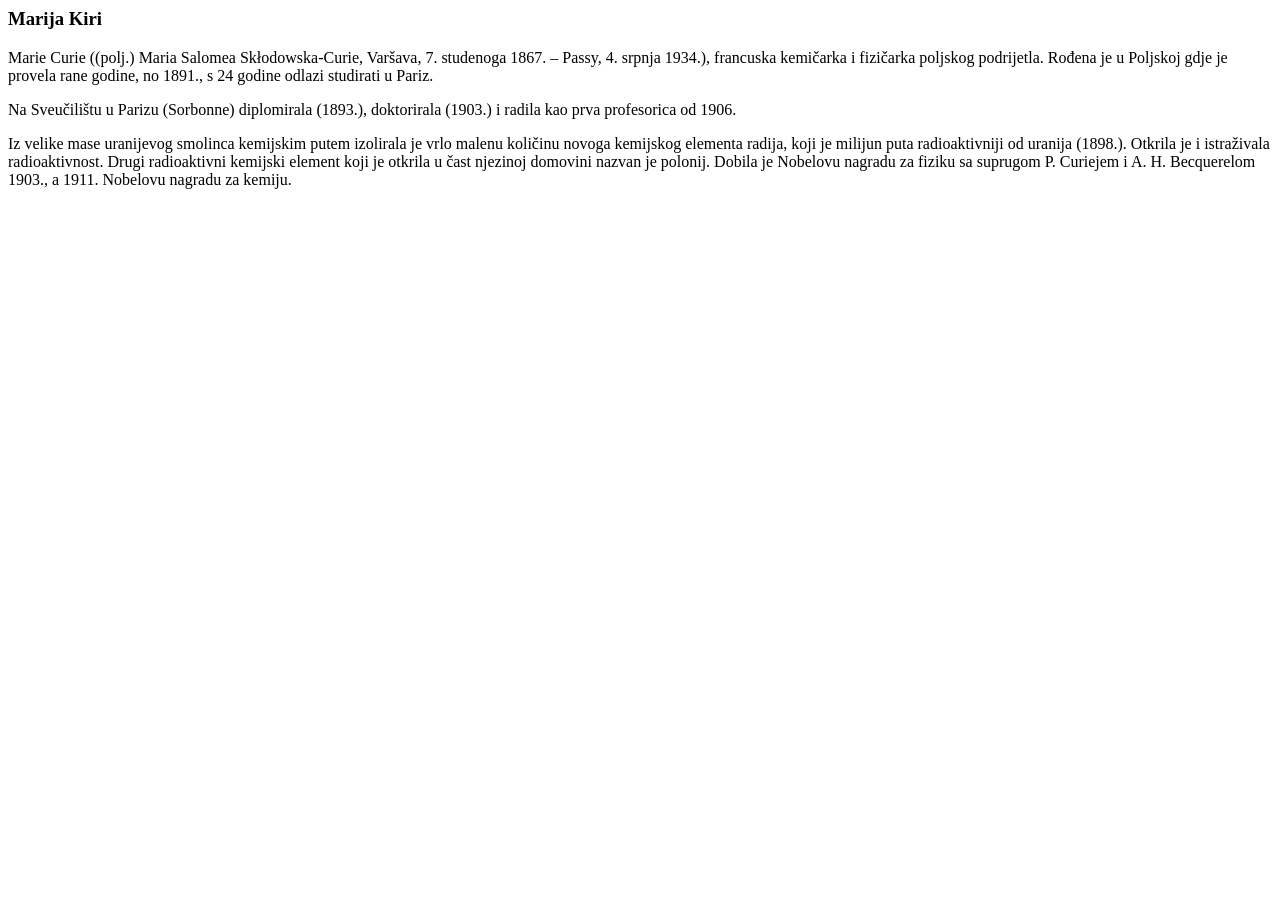
==== marijakiri.html @ b6f416fe "Add files via upload" ====
<html>
<head>
  <meta charset="utf-8">
  <meta name="viewport" content="width=device-width">
  <title>Marija Kiri</title>
  <h3>Marija Kiri</h3>
</head>
<body>

 Marie Curie ((polj.) Maria Salomea Skłodowska-Curie, Varšava, 7. studenoga 1867. – Passy, 4. srpnja 1934.), francuska kemičarka i fizičarka poljskog podrijetla. Rođena je u Poljskoj gdje je provela rane godine, no 1891., s 24 godine odlazi studirati u Pariz.<p> Na Sveučilištu u Parizu (Sorbonne) diplomirala (1893.), doktorirala (1903.) i radila kao prva profesorica od 1906. <p> Iz velike mase uranijevog smolinca kemijskim putem izolirala je vrlo malenu količinu novoga kemijskog elementa radija, koji je milijun puta radioaktivniji od uranija (1898.). Otkrila je i istraživala radioaktivnost. Drugi radioaktivni kemijski element koji je otkrila u čast njezinoj domovini nazvan je polonij. Dobila je Nobelovu nagradu za fiziku sa suprugom P. Curiejem i A. H. Becquerelom 1903., a 1911. Nobelovu nagradu za kemiju.
  
</body>
</html>
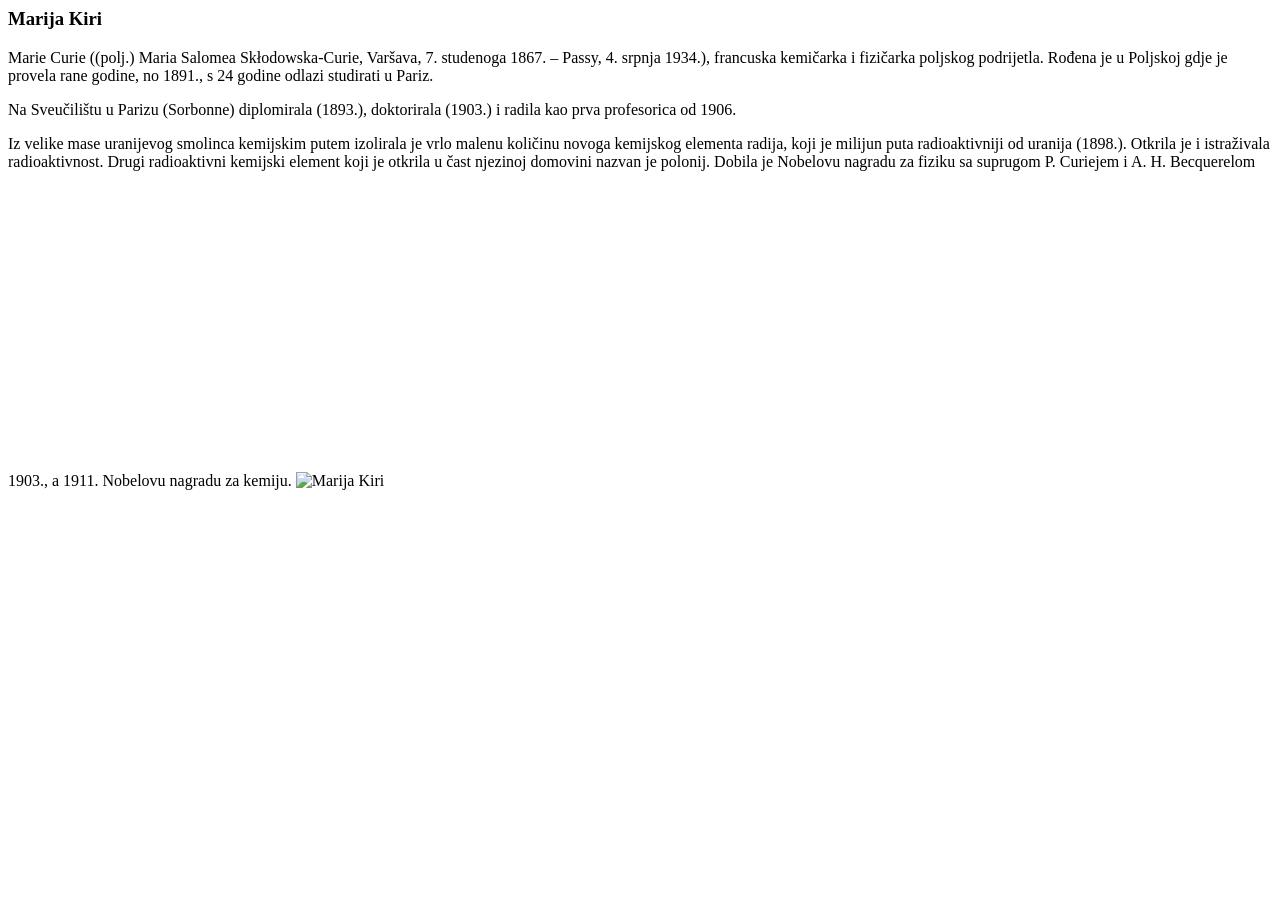
==== commit a25df3b3: "Update marijakiri.html" ====
--- a/marijakiri.html
+++ b/marijakiri.html
@@ -9,5 +9,12 @@
 
  Marie Curie ((polj.) Maria Salomea Skłodowska-Curie, Varšava, 7. studenoga 1867. – Passy, 4. srpnja 1934.), francuska kemičarka i fizičarka poljskog podrijetla. Rođena je u Poljskoj gdje je provela rane godine, no 1891., s 24 godine odlazi studirati u Pariz.<p> Na Sveučilištu u Parizu (Sorbonne) diplomirala (1893.), doktorirala (1903.) i radila kao prva profesorica od 1906. <p> Iz velike mase uranijevog smolinca kemijskim putem izolirala je vrlo malenu količinu novoga kemijskog elementa radija, koji je milijun puta radioaktivniji od uranija (1898.). Otkrila je i istraživala radioaktivnost. Drugi radioaktivni kemijski element koji je otkrila u čast njezinoj domovini nazvan je polonij. Dobila je Nobelovu nagradu za fiziku sa suprugom P. Curiejem i A. H. Becquerelom 1903., a 1911. Nobelovu nagradu za kemiju.
   
+
+<img src = "https://encrypted-tbn2.gstatic.com/licensed-image?q=tbn:ANd9GcThz0f2iJMBgzlH7ASlvfYm9yXCah6uMvmzRZattjKXhJjJ8x1IfXE4ZCN2HO1z9zTx5zzRMGbg1nOxDxk" alt = "Marija Kiri" wdith = "200"/>
+
+  
+  <iframe width="560" height="315" src="https://www.youtube.com/embed/jtBorWsMx8s?si=NfEmOLJtaWqbsveM" title="YouTube video player" frameborder="0" allow="accelerometer; autoplay; clipboard-write; encrypted-media; gyroscope; picture-in-picture; web-share" referrerpolicy="strict-origin-when-cross-origin" allowfullscreen></iframe>
+
+
 </body>
-</html>+</html>
